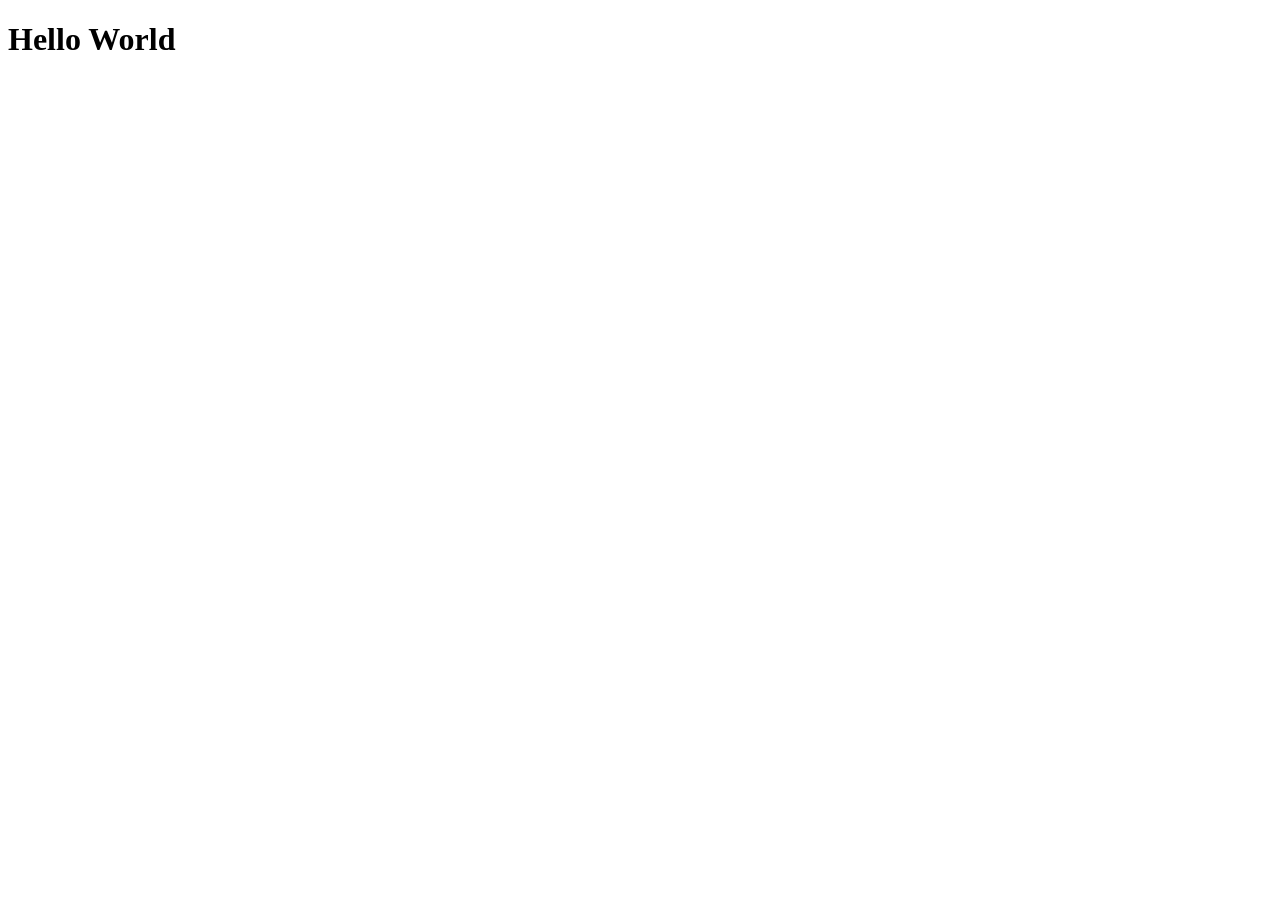
==== lab_1/index.html @ acf262ad "added my first file!" ====
<!doctype HTML>

<html lang="en">
<head>
    <meta charset="utf-8">
    <title>Hello World</title>
    <meta name="description" content="hello">
    <meta name="author" content=" a great student">
    <link rel="stylesheet" href="css/styles.css?v=1.0">

</head>

<body>

    <h1>Hello World</h1>

    <script src="js/scripts.js"></script>

</body>
</html>
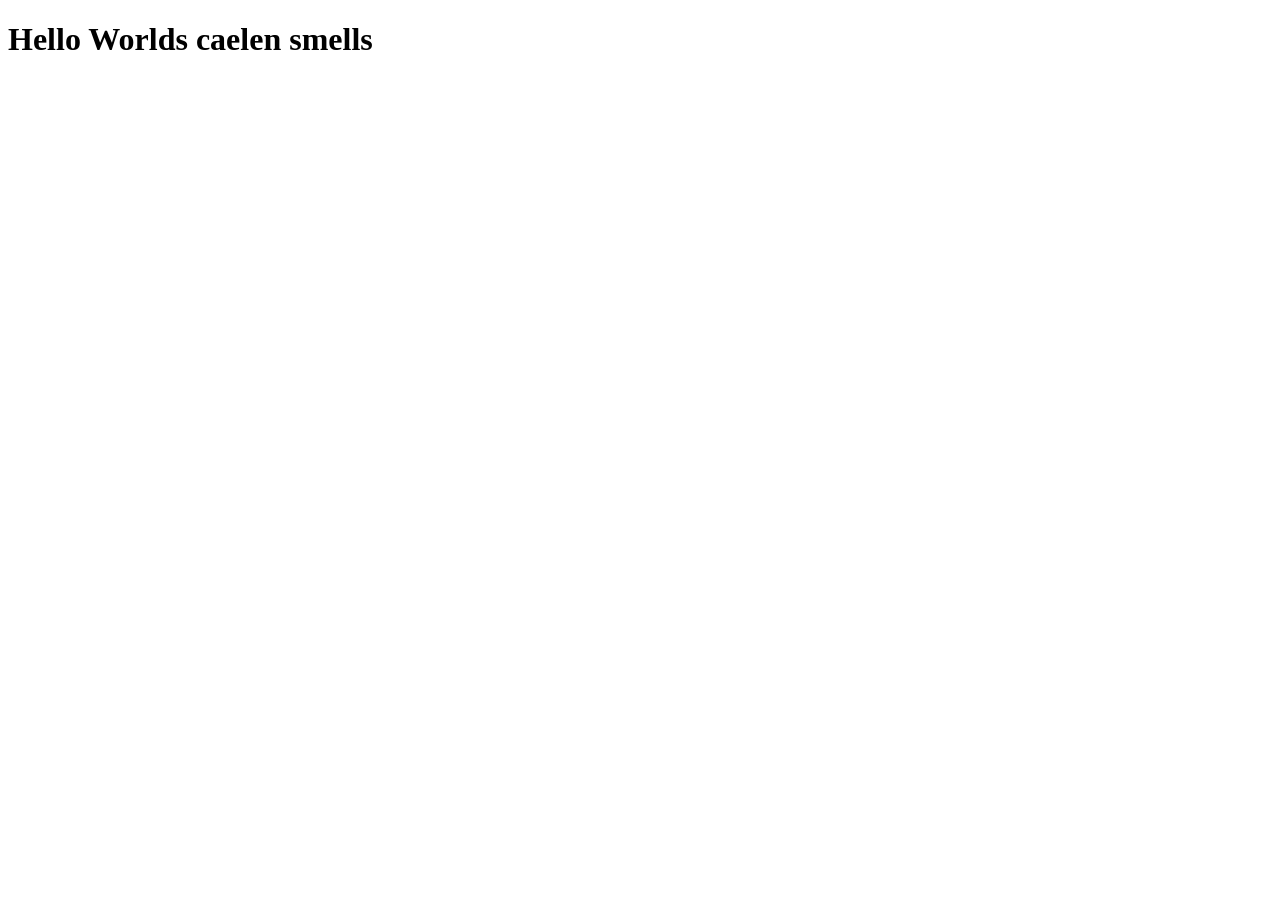
==== commit 092335de: "added pull" ====
--- a/lab_1/index.html
+++ b/lab_1/index.html
@@ -12,7 +12,7 @@
 
 <body>
 
-    <h1>Hello World</h1>
+    <h1>Hello Worlds caelen smells</h1>
 
     <script src="js/scripts.js"></script>
 
